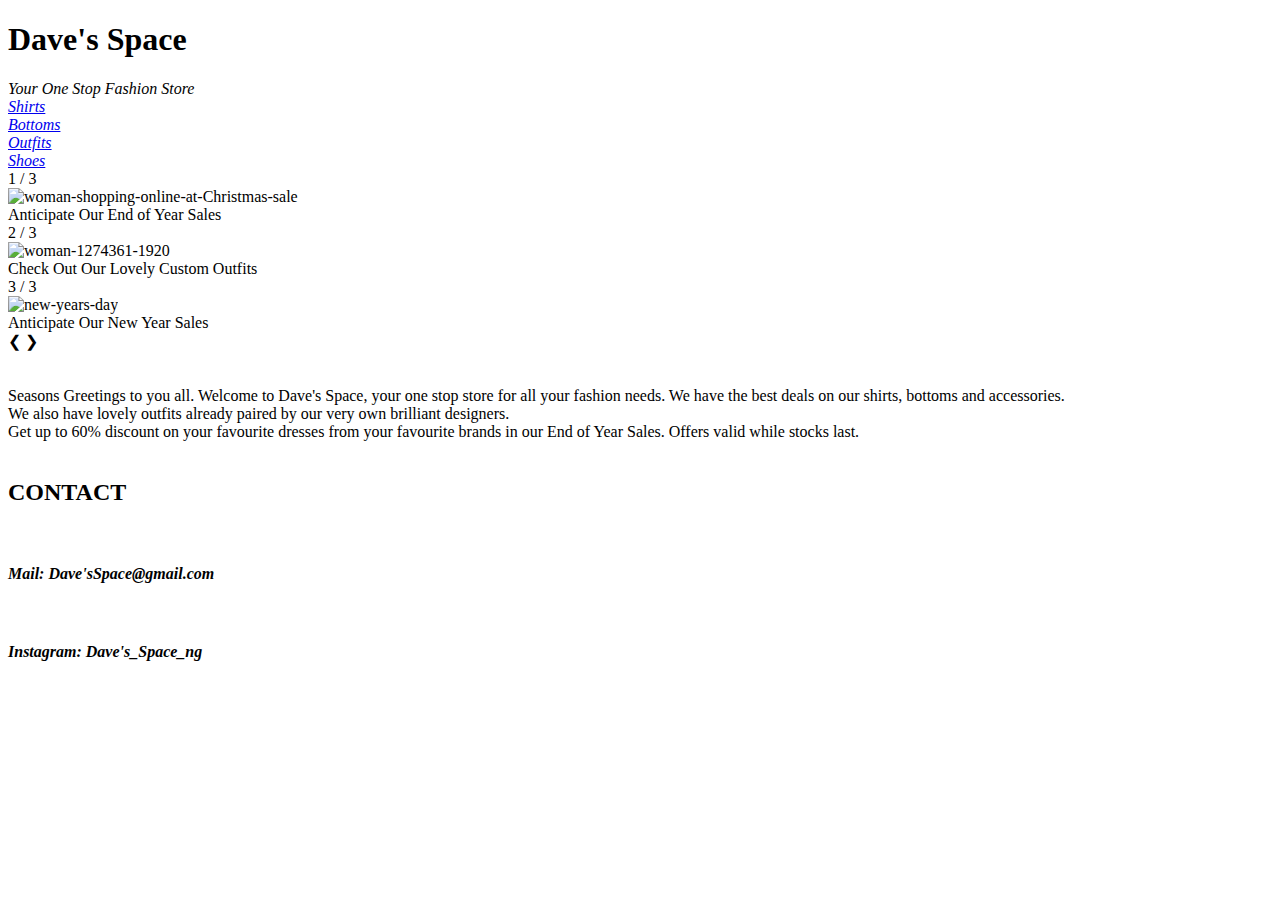
==== index.html @ 1be81a8e "Create index.html" ====
<!DOCTYPE html>
<html>
    <link rel="Stylesheet" type="text/css" href="Dave's Space Style.css"/>
    <script type="text/javascript" src="Dave's Space.js"></script>
    <head>
        <nav class="nav-1">
            <div
             class="Logo-box">
            <h1>Dave's Space</h1>
            <i>Your One Stop Fashion Store</i>
            </div>
            <div class="Shirts-Section">
                <a href="shirts.html"><i>Shirts</i></a>
            </div>
            <div class="Bottoms-section">
                <a href="Bottoms.html"><i>Bottoms</i></a>
            </div>
            <div class="Outfits-section">
                <a href="outfits.html"><i>Outfits</i></a>
            </div>
            <div class="Shoes-section">
            <a href="shoes.html"><i>Shoes</i></a>
            </div>
        </nav>
    </head>
    <body>
        <div class="slideshow-container">
            <div class="mySlides fade">
              <div class="numbertext">1 / 3</div>
              <img src="https://i.ibb.co/zNBRy1c/Unrecognizable-woman-shopping-online-at-Christmas-sale-she-using-digital-tablet-and-credit-card.jpg" alt="woman-shopping-online-at-Christmas-sale" style="width:100%; height: 500px">
              <div class="text">Anticipate Our End of Year Sales </div>
            </div>
          
            <div class="mySlides fade">
              <div class="numbertext">2 / 3</div>
              <img src="https://i.ibb.co/K9rRkFQ/woman-1274361-1920.jpg" alt="woman-1274361-1920" style="width:100%; height: 500px">
              <div class="text">Check Out Our Lovely Custom Outfits</div>
            </div>
          
            <div class="mySlides fade">
              <div class="numbertext">3 / 3</div>
              <img src="https://i.ibb.co/W68vWdn/new-years-day.jpg" alt="new-years-day" style="width:100%; height: 500px">
              <div class="text">Anticipate Our New Year Sales</div>
            </div>
            <a class="prev" onclick="plusSlides(-1)">&#10094;</a>
            <a class="next" onclick="plusSlides(1)">&#10095;</a>
          </div>
          <br>
          <div style="text-align:center">
            <span class="dot" onclick="currentSlide(1)"></span>
            <span class="dot" onclick="currentSlide(2)"></span>
            <span class="dot" onclick="currentSlide(3)"></span>
          </div>
            <br> 
        <nav class="nav-2">
            Seasons Greetings to you all. Welcome to Dave's Space, your one stop store for all your fashion needs. We have the best deals on our shirts, bottoms and accessories.<br>We also have lovely outfits already paired by our very own brilliant designers.<br>
            Get up to 60% discount on your favourite dresses from your favourite brands in our End of Year Sales. Offers valid while stocks last.
        </nav><br>
        <nav class="nav-3">
            <h2>CONTACT</h1><br>
            <h4 style="font-family: serif; font-style: italic;">Mail: Dave'sSpace@gmail.com</h4><br>
            <h4 style="font-family: serif; font-style: italic;">Instagram: Dave's_Space_ng</h4>
        </nav>
    </body>
</html>
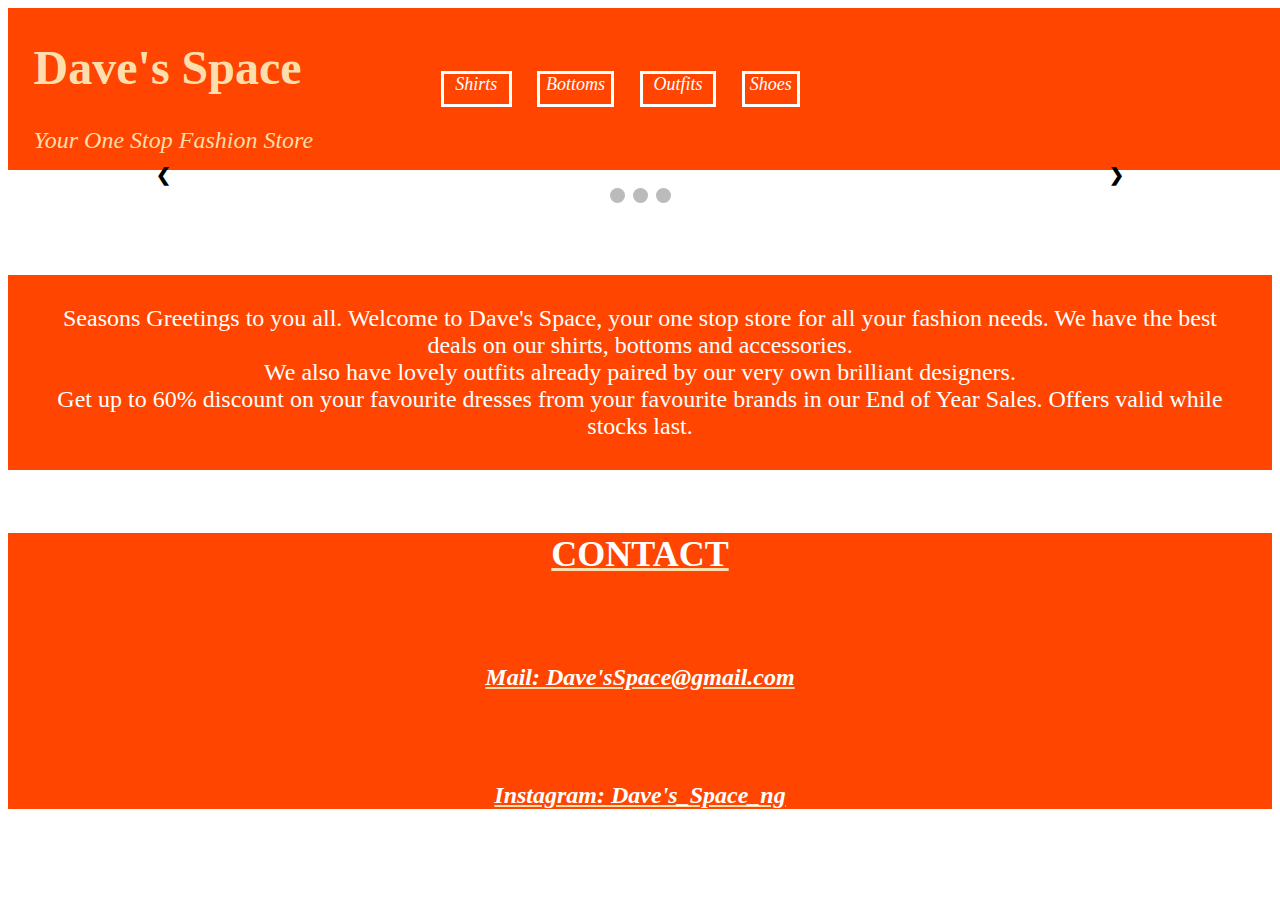
==== commit 6723297e: "Update index.html" ====
--- a/index.html
+++ b/index.html
@@ -33,7 +33,7 @@
           
             <div class="mySlides fade">
               <div class="numbertext">2 / 3</div>
-              <img src="https://i.ibb.co/K9rRkFQ/woman-1274361-1920.jpg" alt="woman-1274361-1920" style="width:100%; height: 500px">
+              <img src="https://github.com/DavidUwak/Daviduwak.github.io/blob/main/photo-1516762689617-e1cffcef479d.jpeg?raw=true" style="width:100%; height: 500px">
               <div class="text">Check Out Our Lovely Custom Outfits</div>
             </div>
           
